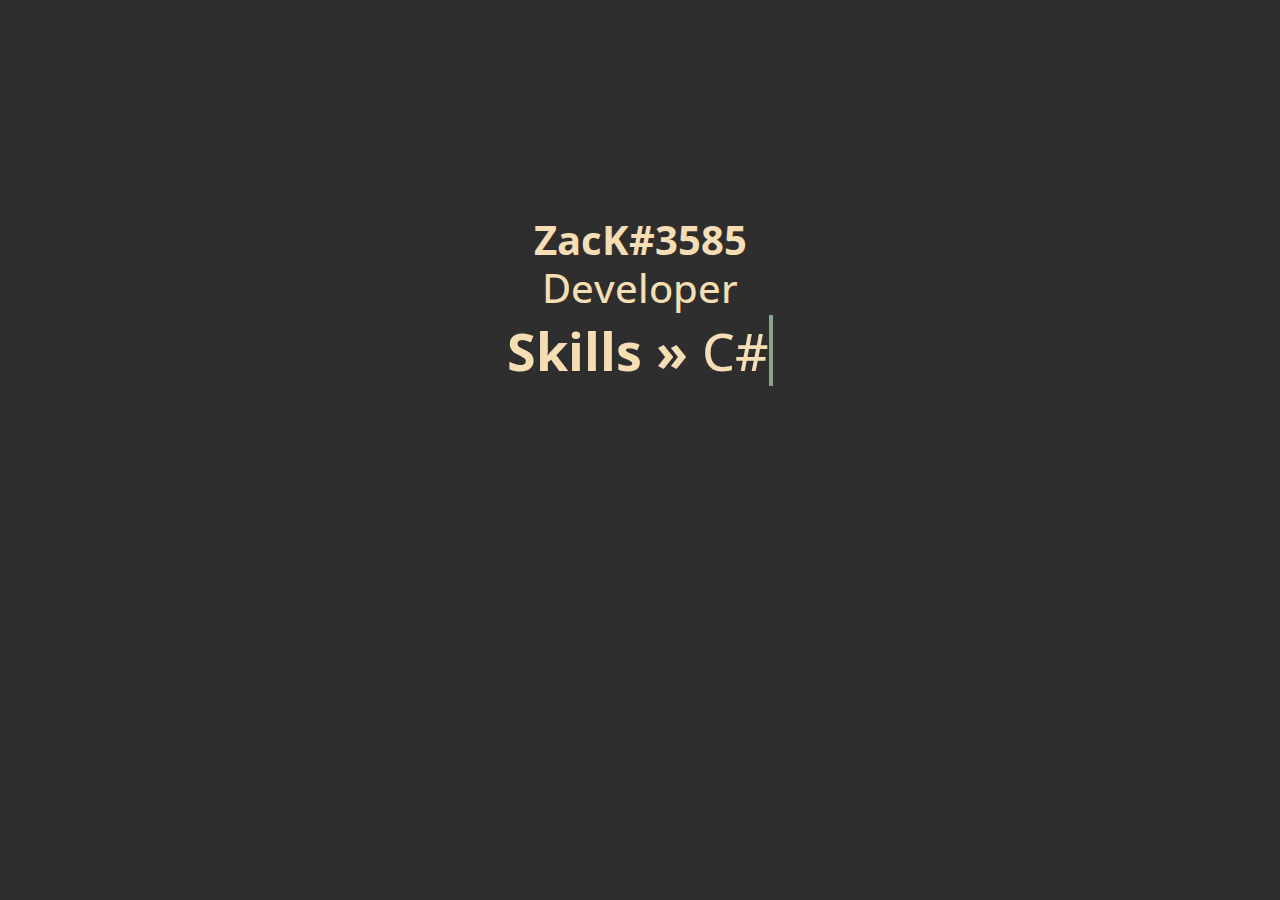
==== index.html @ 5b5d3745 "Initial" ====
<!DOCTYPE html>
<html lang="en">
    <link rel="stylesheet" href="https://stackpath.bootstrapcdn.com/bootstrap/4.3.1/css/bootstrap.min.css" integrity="sha384-ggOyR0iXCbMQv3Xipma34MD+dH/1fQ784/j6cY/iJTQUOhcWr7x9JvoRxT2MZw1T" crossorigin="anonymous">
    <link rel="icon" href="assets/icon.svg" type="image/gif" >
    <link rel="stylesheet" href="assets/css/style.css">
    <link rel="stylesheet" href="https://cdnjs.cloudflare.com/ajax/libs/font-awesome/5.15.2/css/all.min.css" integrity="sha512-HK5fgLBL+xu6dm/Ii3z4xhlSUyZgTT9tuc/hSrtw6uzJOvgRr2a9jyxxT1ely+B+xFAmJKVSTbpM/CuL7qxO8w==" crossorigin="anonymous" />
    <title>ZacK#3585</title>
<body>
    <div class="content h-100" style="margin-top: 15%;">
        <div>
        <br>
        <h1 class="text-center"><b>ZacK#3585</b><br>
        Developer
        </h1>
        <h3 class="showhide text-center"><b> Skills »</b>
            <span class="txt-rotate"  data-period="500" data-rotate='[ "C#", "LUA", "HTML/CSS/JS", "JAVA", "MYSQL", "PHP"]'></span>
        </h1>
        </div> 
    <div class="d-flex justify-content-center" style="bottom: 1%;">
        <div>
            <a href="https://github.com/NextZac" class="fab fa-github-square fa-3x" style="color: rgb(82, 82, 82);"></a>
        </div>
        <div style="margin-left: 1%; margin-right: 1%;">
            <a href="https://discordapp.com/users/242314148229283840" class="fab fa-discord fa-3x" style="color: rgb(82, 82, 82);"></a>
        </div>
        <div>
            <a href="https://instagram.com/sebpebzac" class="fab fa-instagram-square fa-3x" style="color: rgb(82, 82, 82);"></a>
        </div> 
    </div>
</div> 

<script src="https://code.jquery.com/jquery-3.3.1.slim.min.js" integrity="sha384-q8i/X+965DzO0rT7abK41JStQIAqVgRVzpbzo5smXKp4YfRvH+8abtTE1Pi6jizo" crossorigin="anonymous"></script>
<script src="https://cdnjs.cloudflare.com/ajax/libs/popper.js/1.14.7/umd/popper.min.js" integrity="sha384-UO2eT0CpHqdSJQ6hJty5KVphtPhzWj9WO1clHTMGa3JDZwrnQq4sF86dIHNDz0W1" crossorigin="anonymous"></script>
<script src="https://stackpath.bootstrapcdn.com/bootstrap/4.3.1/js/bootstrap.min.js" integrity="sha384-JjSmVgyd0p3pXB1rRibZUAYoIIy6OrQ6VrjIEaFf/nJGzIxFDsf4x0xIM+B07jRM" crossorigin="anonymous"></script>
<script src="assets/js/index.js"></script>
<script
  src="https://code.jquery.com/jquery-3.5.1.min.js"
  integrity="sha256-9/aliU8dGd2tb6OSsuzixeV4y/faTqgFtohetphbbj0="
  crossorigin="anonymous"></script>
  
</body>
</html>
---- assets/css/style.css ----
@import url('https://fonts.googleapis.com/css2?family=Open+Sans:wght@300&display=swap');
body {
    background-color:rgb(46, 46, 46);
    font-family: 'Open Sans', sans-serif;
}

h3 {
    color: wheat;  
    
    font-size: 52px;
}
h2 {
    color: wheat;  
}
h1 {
    color: wheat;  
}

.vertical-center {
    min-height: 100%;  /* Fallback for browsers do NOT support vh unit */
    min-height: 100vh; /* These two lines are counted as one :-)       */
  
    display: flex;
    align-items: center;
  }
  

#hover {
    transition: 0.3s;
}
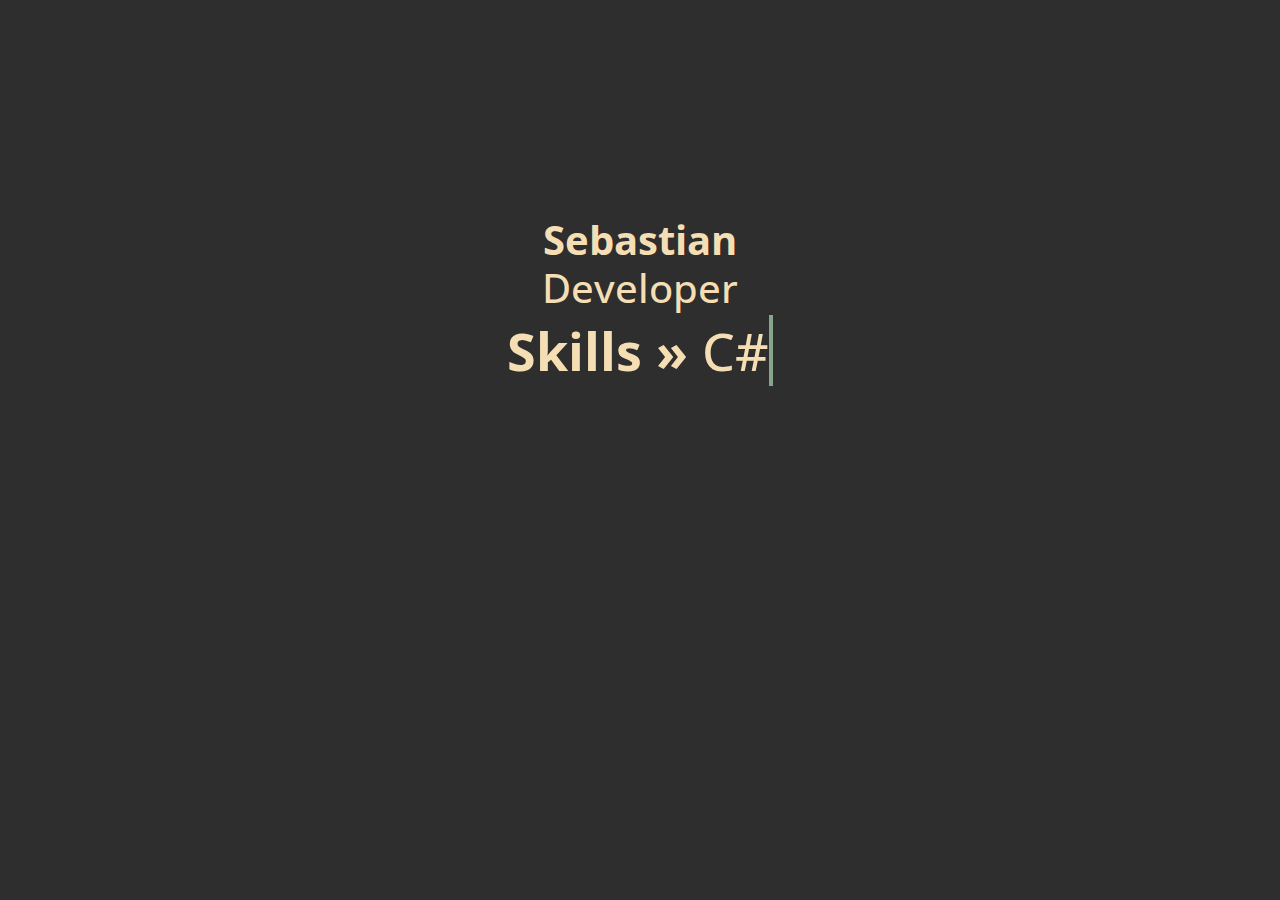
==== commit fbe8fa52: "Added meta tags" ====
--- a/index.html
+++ b/index.html
@@ -5,11 +5,18 @@
     <link rel="stylesheet" href="assets/css/style.css">
     <link rel="stylesheet" href="https://cdnjs.cloudflare.com/ajax/libs/font-awesome/5.15.2/css/all.min.css" integrity="sha512-HK5fgLBL+xu6dm/Ii3z4xhlSUyZgTT9tuc/hSrtw6uzJOvgRr2a9jyxxT1ely+B+xFAmJKVSTbpM/CuL7qxO8w==" crossorigin="anonymous" />
     <title>ZacK#3585</title>
+    <meta property="og:title" content="ZacK - Sebastian" />
+    <meta property="og:type" content="website" />
+    <meta property="og:url" content="https://nextzac.github.io" />
+    <meta property="og:image" content="https://cdn.discordapp.com/avatars/242314148229283840/0a904518fb7bb5a655f5d12863a62987.webp" />
+    <meta property="og:description" content="Hey, I'm Sebastian, I Code and Ride motorcycles." />
+    <meta name="theme-color" content="#FF0000">
+    <meta name="twitter:card" content="summary_large_image">
 <body>
     <div class="content h-100" style="margin-top: 15%;">
         <div>
         <br>
-        <h1 class="text-center"><b>ZacK#3585</b><br>
+        <h1 class="text-center"><b>Sebastian</b><br>
         Developer
         </h1>
         <h3 class="showhide text-center"><b> Skills »</b>
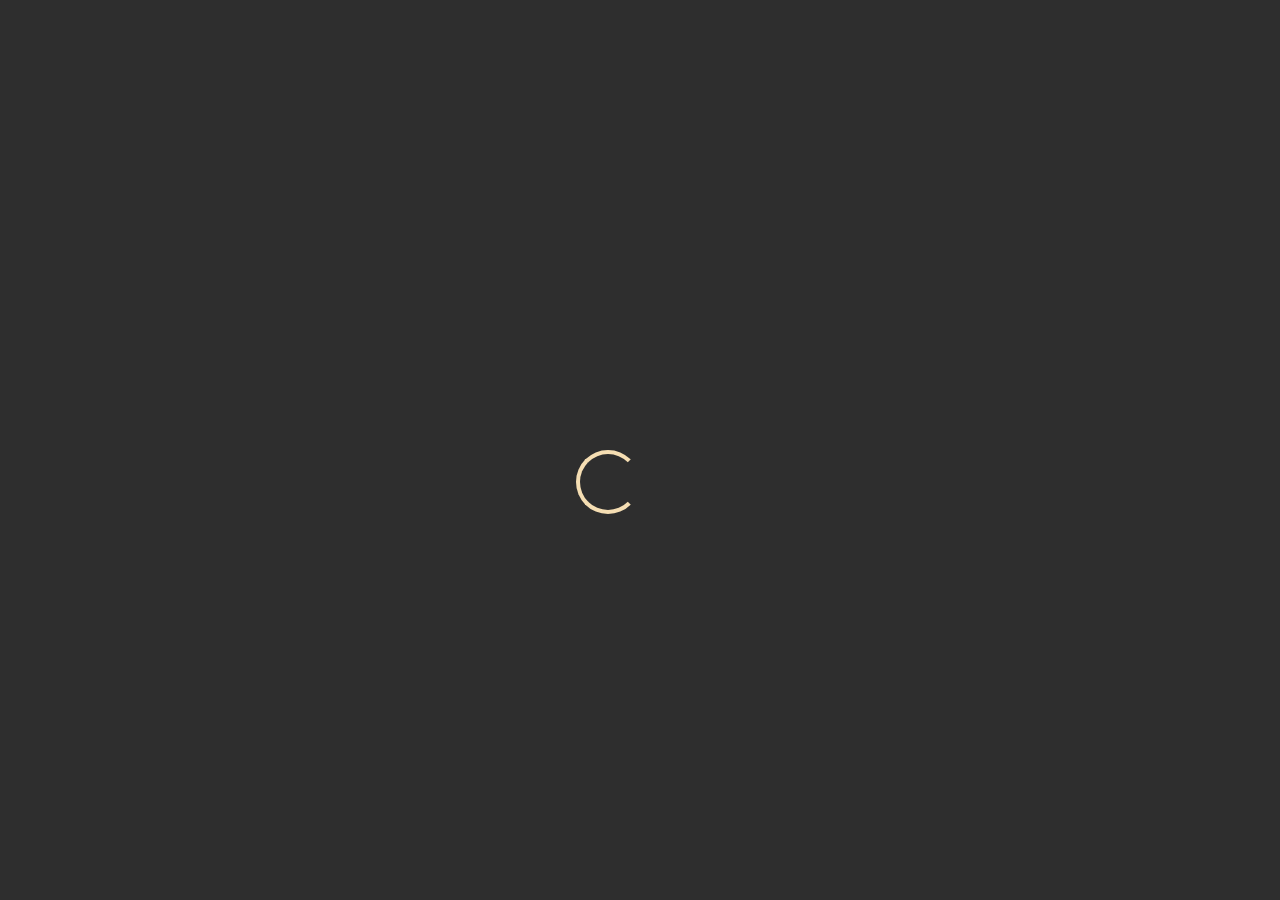
==== commit 3aab0d38: "3rd commit" ====
--- a/index.html
+++ b/index.html
@@ -13,14 +13,16 @@
     <meta name="theme-color" content="#FF0000">
     <meta name="twitter:card" content="summary_large_image">
 <body>
-    <div class="content h-100" style="margin-top: 15%;">
+    <div class="spinner-border spinner" style="width: 64px; height: 64px;">
+    </div>
+    <div class="content h-100 fadein" style="margin-top: 15%;">
         <div>
         <br>
-        <h1 class="text-center"><b>Sebastian</b><br>
+        <h1 class="text-center shadowOutline" id="hover"><b>Sebastian</b><br>
         Developer
         </h1>
         <h3 class="showhide text-center"><b> Skills »</b>
-            <span class="txt-rotate"  data-period="500" data-rotate='[ "C#", "LUA", "HTML/CSS/JS", "JAVA", "MYSQL", "PHP"]'></span>
+            <span class="txt-rotate"  data-period="500" data-rotate='[ "C#", "LUA", "FULL STACK", "JAVA", "MYSQL", "PHP", "LINUX/UNIX ADMIN", "DEBIAN", "CENTOS"]'></span>
         </h1>
         </div> 
     <div class="d-flex justify-content-center" style="bottom: 1%;">
--- a/assets/css/style.css
+++ b/assets/css/style.css
@@ -29,3 +29,57 @@
     transition: 0.3s;
 }
 
+.slideUp {
+    height:0;
+}
+
+
+
+.spinner {
+    color: wheat;
+    display: block;
+    position: fixed;
+    z-index: 1031; /* High z-index so it is on top of the page */
+    top: 50%;
+    right: 50%; /* or: left: 50%; */
+    margin-top: -..px; /* half of the elements height */
+    margin-right: -..px; /* half of the elements widht */
+  }
+
+.fadein {
+    display: none;
+    -webkit-animation: fadein 2s; /* Safari, Chrome and Opera > 12.1 */
+       -moz-animation: fadein 2s; /* Firefox < 16 */
+        -ms-animation: fadein 2s; /* Internet Explorer */
+         -o-animation: fadein 2s; /* Opera < 12.1 */
+            animation: fadein 2s;
+}
+
+@keyframes fadein {
+    from { opacity: 0; }
+    to   { opacity: 1; }
+}
+
+/* Firefox < 16 */
+@-moz-keyframes fadein {
+    from { opacity: 0; }
+    to   { opacity: 1; }
+}
+
+/* Safari, Chrome and Opera > 12.1 */
+@-webkit-keyframes fadein {
+    from { opacity: 0; }
+    to   { opacity: 1; }
+}
+
+/* Internet Explorer */
+@-ms-keyframes fadein {
+    from { opacity: 0; }
+    to   { opacity: 1; }
+}
+
+/* Opera < 12.1 */
+@-o-keyframes fadein {
+    from { opacity: 0; }
+    to   { opacity: 1; }
+}
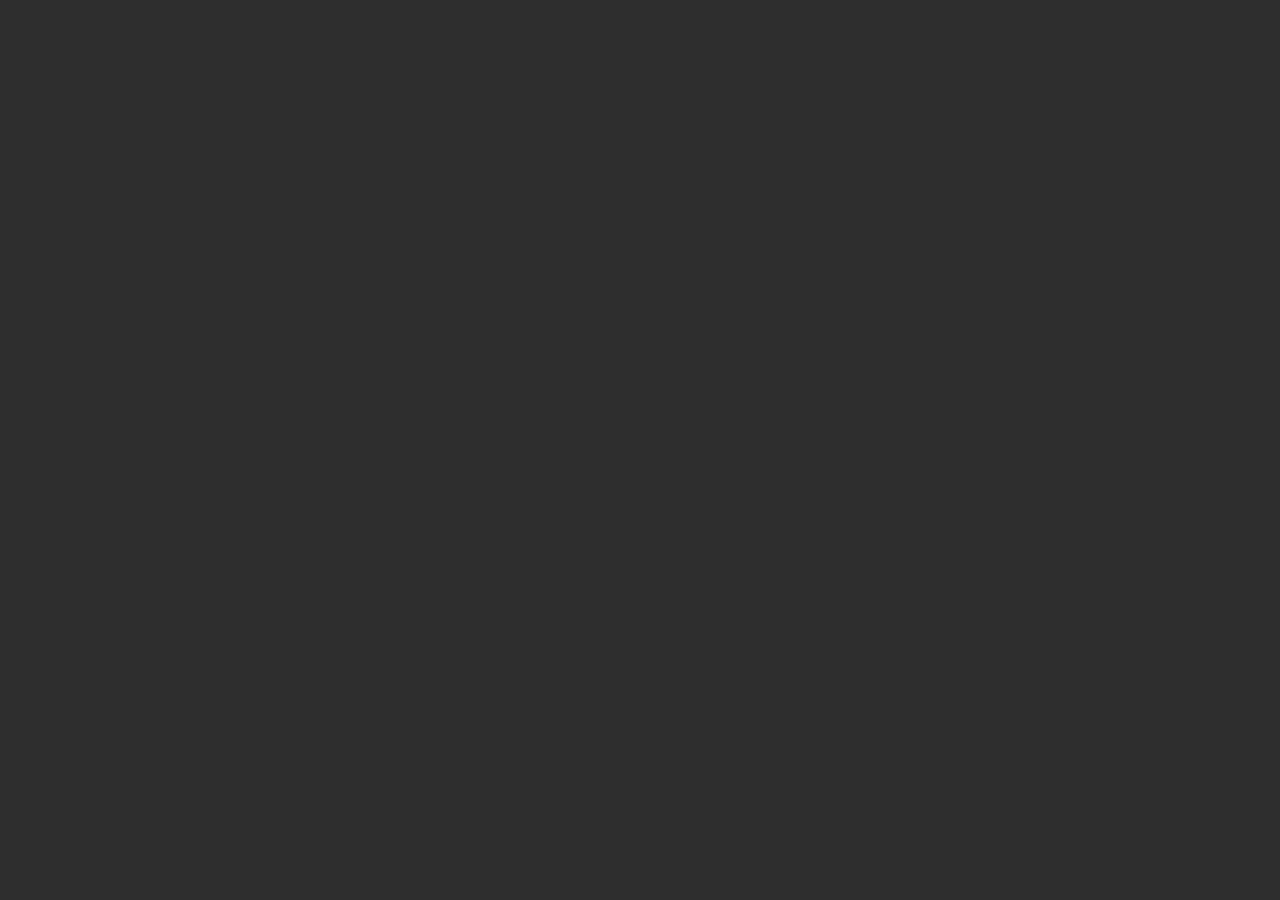
==== commit 21405111: "adasdsa" ====
--- a/index.html
+++ b/index.html
@@ -12,9 +12,9 @@
     <meta property="og:description" content="Hey, I'm Sebastian, I Code and Ride motorcycles." />
     <meta name="theme-color" content="#FF0000">
     <meta name="twitter:card" content="summary_large_image">
+    <div id="particles-js"></div>
+
 <body>
-    <div class="spinner-border spinner" style="width: 64px; height: 64px;">
-    </div>
     <div class="content h-100 fadein" style="margin-top: 15%;">
         <div>
         <br>
@@ -37,15 +37,15 @@
         </div> 
     </div>
 </div> 
-
 <script src="https://code.jquery.com/jquery-3.3.1.slim.min.js" integrity="sha384-q8i/X+965DzO0rT7abK41JStQIAqVgRVzpbzo5smXKp4YfRvH+8abtTE1Pi6jizo" crossorigin="anonymous"></script>
 <script src="https://cdnjs.cloudflare.com/ajax/libs/popper.js/1.14.7/umd/popper.min.js" integrity="sha384-UO2eT0CpHqdSJQ6hJty5KVphtPhzWj9WO1clHTMGa3JDZwrnQq4sF86dIHNDz0W1" crossorigin="anonymous"></script>
 <script src="https://stackpath.bootstrapcdn.com/bootstrap/4.3.1/js/bootstrap.min.js" integrity="sha384-JjSmVgyd0p3pXB1rRibZUAYoIIy6OrQ6VrjIEaFf/nJGzIxFDsf4x0xIM+B07jRM" crossorigin="anonymous"></script>
 <script src="assets/js/index.js"></script>
+<script src="./assets/js/particles.js"></script>
+<script type="module" src="assets/js/app.js"></script>
 <script
   src="https://code.jquery.com/jquery-3.5.1.min.js"
   integrity="sha256-9/aliU8dGd2tb6OSsuzixeV4y/faTqgFtohetphbbj0="
   crossorigin="anonymous"></script>
-  
 </body>
 </html>